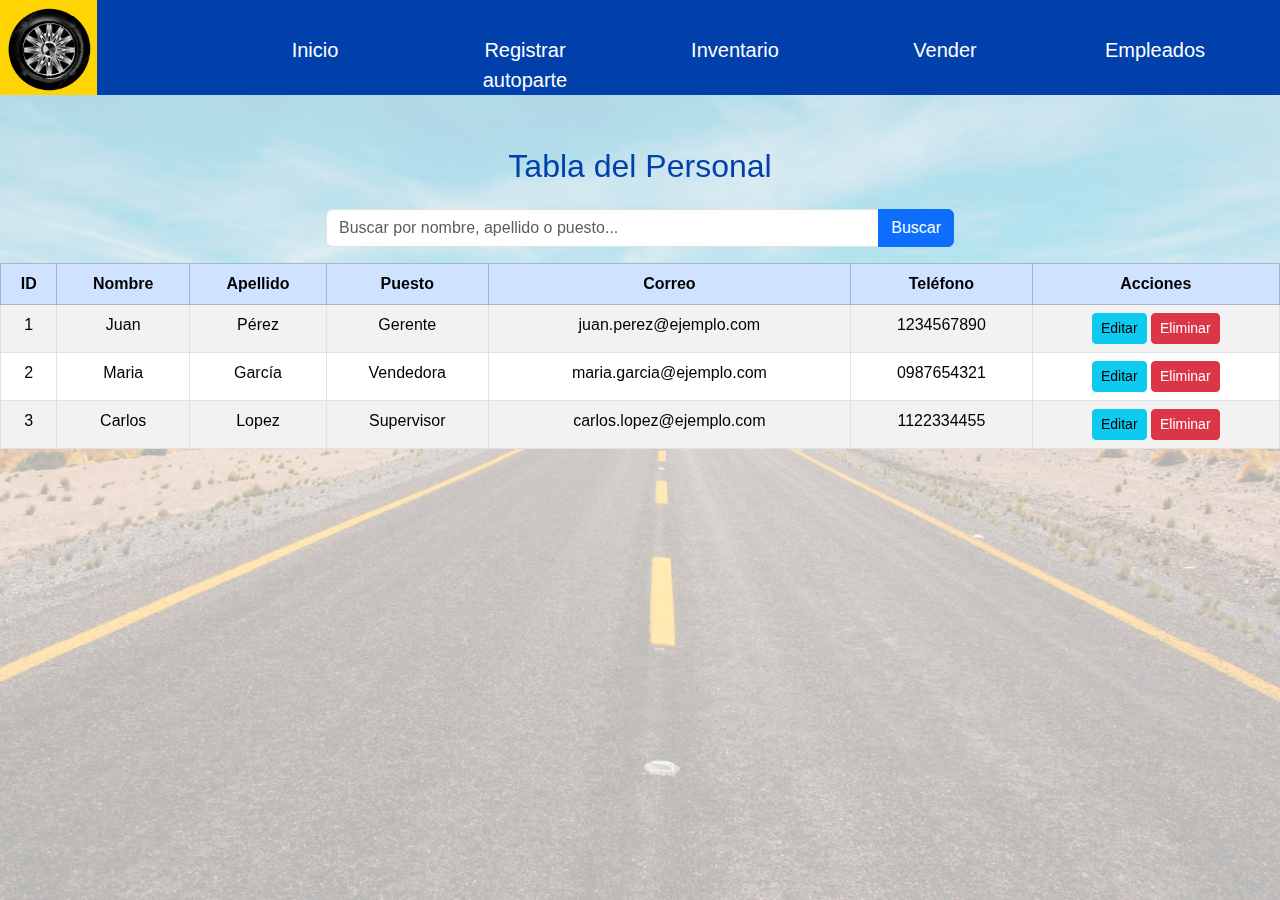
==== empleados-tabla.html @ 13f591bf "Agregar vista empleados y cambio de estilos" ====
<!DOCTYPE html>
<html lang="es">
<head>
    <meta charset="UTF-8">
    <meta name="viewport" content="width=device-width, initial-scale=1.0">
    <title>Editor de Empleados</title>
    <link href="/estilos/estilos.css" rel="stylesheet"/>
    <link href="/estilos/estilosRegistrarProveedorAutoparte.css" rel="stylesheet"/>
    <link href="https://cdn.jsdelivr.net/npm/bootstrap@5.3.3/dist/css/bootstrap.min.css" rel="stylesheet" integrity="sha384-QWTKZyjpPEjISv5WaRU9OFeRpok6YctnYmDr5pNlyT2bRjXh0JMhjY6hW+ALEwIH" crossorigin="anonymous">
    <link href="/imagenes/icono_llanta.jpg" rel="icon"/>
</head>
<body>
    <!-- Barra de navegación -->
    <nav class="barra-navegacion">
        <ul>
            <li><img src="/imagenes/icono_llanta.jpg" alt="llanta" class="icono-llanta"></li> 
            <li><a href="/index.html">Inicio</a></li>
            <li><a href="/registrarAutoparte.html">Registrar autoparte</a></li>
            <li><a href="/inventario.html">Inventario</a></li>
            <li><a href="/vender.html">Vender</a></li>
            <li><a href="/empleados.html">Empleados</a></li>
        </ul>
    </nav><br/><br/><br/>

    <!-- Título y campo de búsqueda -->
    <div class="titulo">
        <h2 class="text-center mb-4">Tabla del Personal</h2>

        <!-- Campo de búsqueda y botón de filtro -->
        <div class="row mb-3">
            <div class="col-md-6 offset-md-3">
                <div class="input-group">
                    <input type="text" class="form-control" placeholder="Buscar por nombre, apellido o puesto...">
                    <button class="btn btn-primary" type="button">Buscar</button>
                </div>
            </div>
        </div>

        <!-- Tabla del Personal -->
        <table class="table table-striped table-bordered">
            <thead class="table-primary">
                <tr>
                    <th>ID</th>
                    <th>Nombre</th>
                    <th>Apellido</th>
                    <th>Puesto</th>
                    <th>Correo</th>
                    <th>Teléfono</th>
                    <th>Acciones</th>
                </tr>
            </thead>
            <tbody>
                <tr>
                    <td>1</td>
                    <td>Juan</td>
                    <td>Pérez</td>
                    <td>Gerente</td>
                    <td>juan.perez@ejemplo.com</td>
                    <td>1234567890</td>
                    <td>
                        <button class="btn btn-info btn-sm">Editar</button>
                        <button class="btn btn-danger btn-sm">Eliminar</button>
                    </td>
                </tr>
                <tr>
                    <td>2</td>
                    <td>Maria</td>
                    <td>García</td>
                    <td>Vendedora</td>
                    <td>maria.garcia@ejemplo.com</td>
                    <td>0987654321</td>
                    <td>
                        <button class="btn btn-info btn-sm">Editar</button>
                        <button class="btn btn-danger btn-sm">Eliminar</button>
                    </td>
                </tr>
                <tr>
                    <td>3</td>
                    <td>Carlos</td>
                    <td>Lopez</td>
                    <td>Supervisor</td>
                    <td>carlos.lopez@ejemplo.com</td>
                    <td>1122334455</td>
                    <td>
                        <button class="btn btn-info btn-sm">Editar</button>
                        <button class="btn btn-danger btn-sm">Eliminar</button>
                    </td>
                </tr>
            </tbody>
        </table>
    </div>

    <!-- Scripts de Bootstrap -->
    <script src="https://cdn.jsdelivr.net/npm/bootstrap@5.3.3/dist/js/bootstrap.bundle.min.js"></script>
</body>
</html>
---- estilos/estilos.css ----
*{
    box-sizing: border-box;
    caret-color: transparent;
}

html, body {
    height: 100%;
}

body{
    overflow-y: auto;
    margin: 0;
    padding: 0;
    height: 100vh;
    position: relative;
    --color-principal: #0140AA;/*color principal*/
    --color-secundario:#FED403;/*color secundario*/
}

body::before {
    content: "";
    position: fixed;
    top: 0;
    left: 0;
    width: 100%;
    height: 100%;
    background-image: url("/imagenes/carretera_fondo.jpg");
    background-attachment: fixed;
    background-size: cover;
    background-position: center;
    background-repeat: no-repeat;
    opacity: 0.3;  
    z-index: -10;  /*Envía la imagen detrás del contenido*/
}
.icono-llanta{
    height: 97px;
    background-color:#FED403;;
}

.barra-navegacion{
    position: fixed;
    top:0; 
    width: 100%;
    z-index: 10000;
}

.barra-navegacion ul{
    list-style-type: none;
    background-color: var(--color-principal);/*color principal*/
    overflow: hidden;
    margin: 0;
    padding: 0;
}
.barra-navegacion ul li{
    float:  left;/*Acomodar horizontalmente*/
    font-family: Arial, Helvetica, sans-serif;
    font-size: 20px;
    width: 210px;
    height: 95px;
}

.boton-amarillo{
    background-color: var(--color-secundario);/*color secundario*/
}

.barra-navegacion ul li a{/*Links dentro de la lista*/
    display: block;
    color: white;
    text-align: center;
    padding: 35px 40px 40px 40px;
    text-decoration: none;
}
.barra-navegacion ul li a:hover{
    background-color: #e1e1dfcc;
    color:black;
}

.titulo{
    padding-top: 25px;
    margin-top: 25px;
}
---- estilos/estilosRegistrarProveedorAutoparte.css ----
.titulo{
    padding-top: 50px;
    text-align: center;
    padding-bottom: 30px;
    color: var(--color-principal);
    font-family: Arial, Helvetica, sans-serif;
}
.titulo-p{

    padding-top: 50px;
    text-align: center;
    padding-bottom: 30px;
    color: var(--color-principal);
    font-family: Arial, Helvetica, sans-serif;
}

.formulario{
    background-color: rgba(229, 191, 3, 0.5);/*color secundario, 0.5 para la opacidad*/
    margin: 10px 80px 10px 80px;
    padding: 30px 40px 10px 40px;
    border-radius: 10px;
}
.formulario-empleado{
    background-color: #013faa44;/*color secundario, 0.5 para la opacidad*/
    margin: 10px 80px 10px 80px;
    padding: 30px 40px 10px 40px;
    border-radius: 10px;
}

.formulario input{
    caret-color: black;
}

label, input,button{
    color: black;
}

div button a{
    text-decoration: none;
    color: black;
}
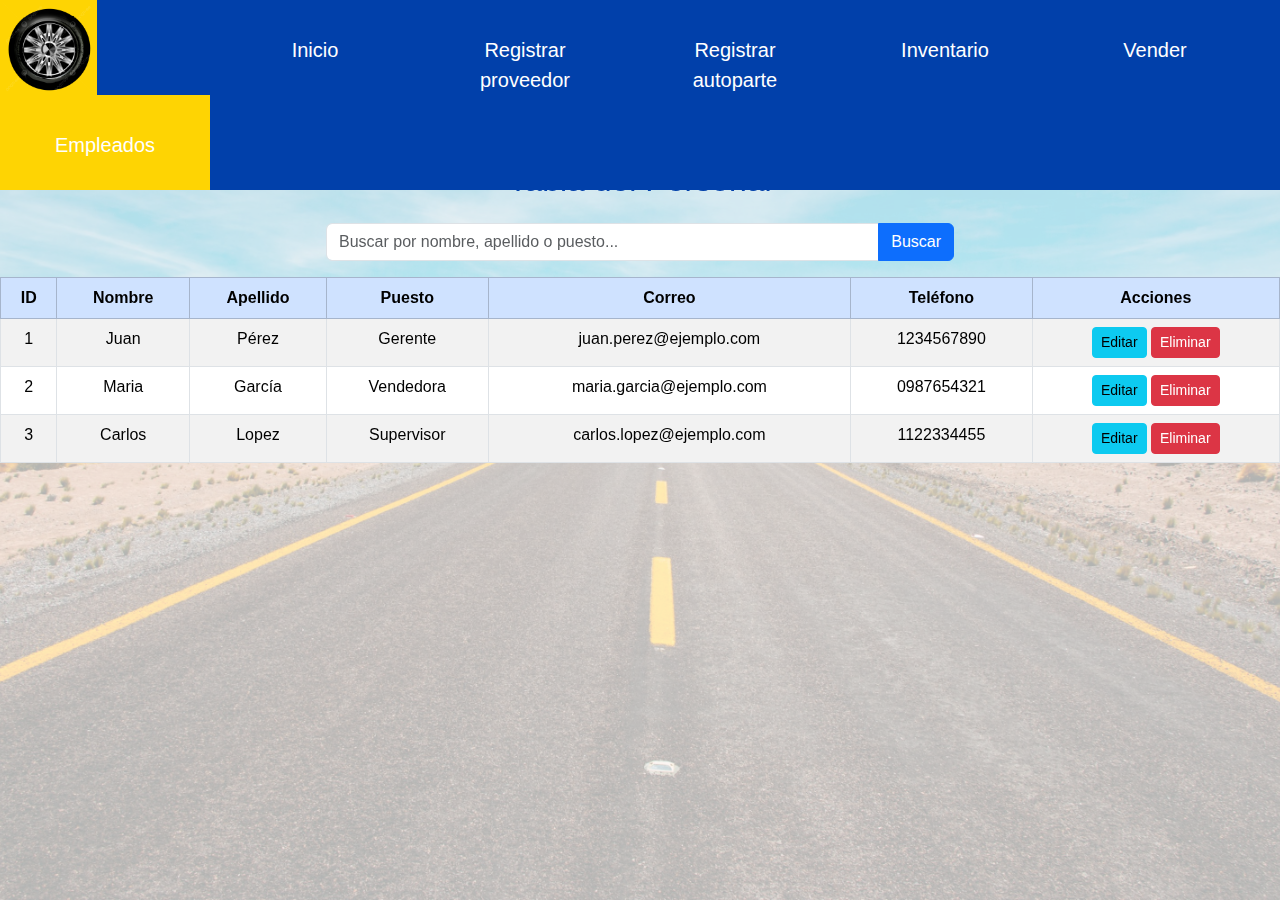
==== commit f6ab70b1: "agregué un boton para registrar nuevo empleado, cambie el nombre de empleados a registrar-empleado" ====
--- a/empleados-tabla.html
+++ b/empleados-tabla.html
@@ -3,7 +3,7 @@
 <head>
     <meta charset="UTF-8">
     <meta name="viewport" content="width=device-width, initial-scale=1.0">
-    <title>Editor de Empleados</title>
+    <title>Empleados</title>
     <link href="/estilos/estilos.css" rel="stylesheet"/>
     <link href="/estilos/estilosRegistrarProveedorAutoparte.css" rel="stylesheet"/>
     <link href="https://cdn.jsdelivr.net/npm/bootstrap@5.3.3/dist/css/bootstrap.min.css" rel="stylesheet" integrity="sha384-QWTKZyjpPEjISv5WaRU9OFeRpok6YctnYmDr5pNlyT2bRjXh0JMhjY6hW+ALEwIH" crossorigin="anonymous">
@@ -15,17 +15,20 @@
         <ul>
             <li><img src="/imagenes/icono_llanta.jpg" alt="llanta" class="icono-llanta"></li> 
             <li><a href="/index.html">Inicio</a></li>
+            <li><a href="/registrarProveedor.html">Registrar proveedor</a></li>
             <li><a href="/registrarAutoparte.html">Registrar autoparte</a></li>
             <li><a href="/inventario.html">Inventario</a></li>
             <li><a href="/vender.html">Vender</a></li>
-            <li><a href="/empleados.html">Empleados</a></li>
+            <li class="boton-amarillo"><a href="#">Empleados</a></li><!--la clase "boton_amarillo" es en la página en la que se encuentra-->
         </ul>
-    </nav><br/><br/><br/>
-
+    </nav><br/><br/>
     <!-- Título y campo de búsqueda -->
     <div class="titulo">
+        <div class="d-grid gap-2 d-md-flex justify-content-md-start"><!--Boton para registrar un nuevo empleado-->
+            <a href="/registrar-empleado.html"class="col-md-3 btn btn-success">Registrar Nuevo Empleado</a>
+        </div>
+
         <h2 class="text-center mb-4">Tabla del Personal</h2>
-
         <!-- Campo de búsqueda y botón de filtro -->
         <div class="row mb-3">
             <div class="col-md-6 offset-md-3">
--- a/estilos/estilos.css
+++ b/estilos/estilos.css
@@ -80,3 +80,7 @@
     margin-top: 25px;
 }
 
+input{
+    caret-color: black;
+}
+
--- a/estilos/estilosRegistrarProveedorAutoparte.css
+++ b/estilos/estilosRegistrarProveedorAutoparte.css
@@ -20,15 +20,12 @@
     padding: 30px 40px 10px 40px;
     border-radius: 10px;
 }
+
 .formulario-empleado{
     background-color: #013faa44;/*color secundario, 0.5 para la opacidad*/
     margin: 10px 80px 10px 80px;
     padding: 30px 40px 10px 40px;
     border-radius: 10px;
-}
-
-.formulario input{
-    caret-color: black;
 }
 
 label, input,button{
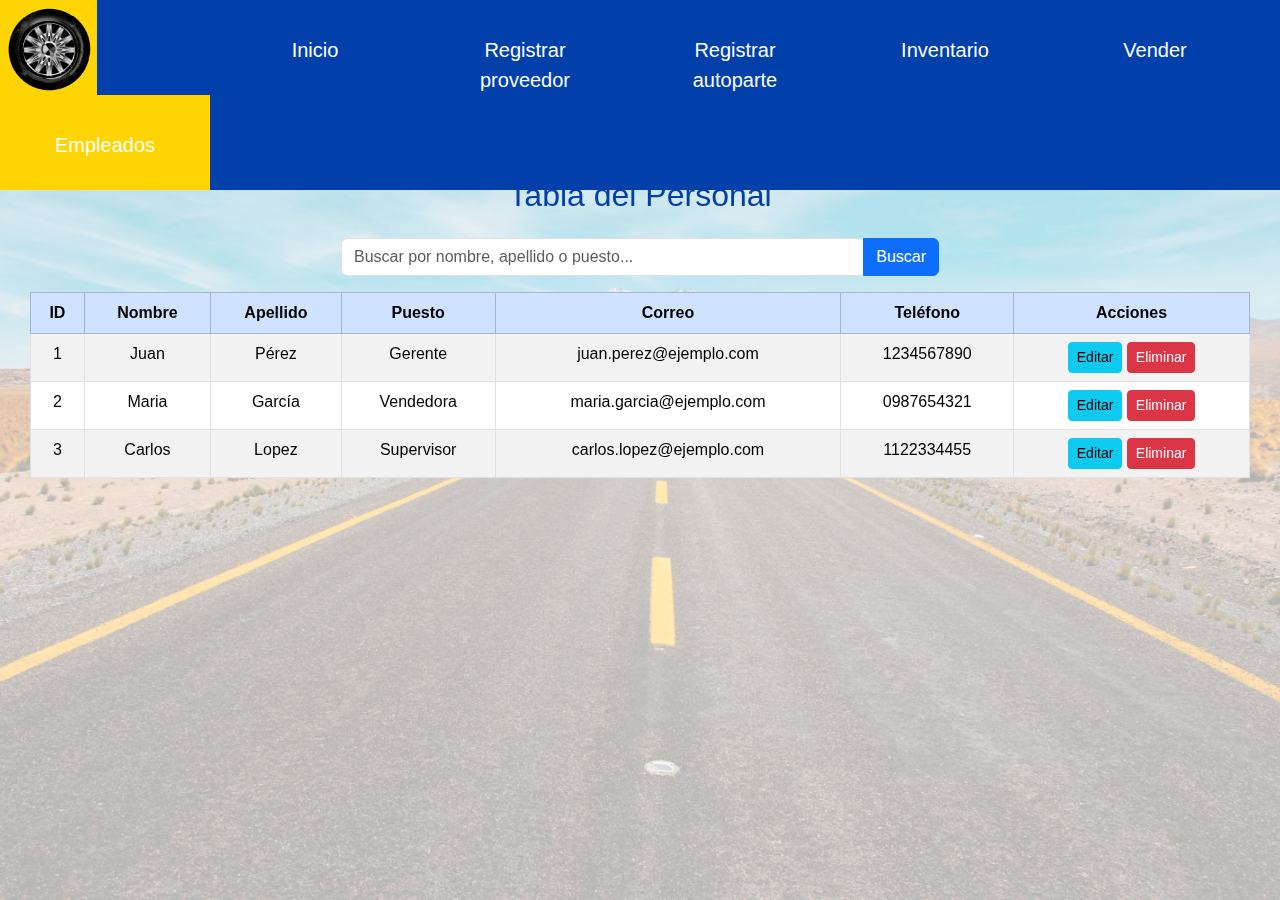
==== commit 780e0b01: "agregue paddind al main para que se vea más bien" ====
--- a/empleados-tabla.html
+++ b/empleados-tabla.html
@@ -5,7 +5,7 @@
     <meta name="viewport" content="width=device-width, initial-scale=1.0">
     <title>Empleados</title>
     <link href="/estilos/estilos.css" rel="stylesheet"/>
-    <link href="/estilos/estilosRegistrarProveedorAutoparte.css" rel="stylesheet"/>
+    <link href="/estilos/estilosRegistrarProveedor-Autoparte-Empleado.css" rel="stylesheet"/>
     <link href="https://cdn.jsdelivr.net/npm/bootstrap@5.3.3/dist/css/bootstrap.min.css" rel="stylesheet" integrity="sha384-QWTKZyjpPEjISv5WaRU9OFeRpok6YctnYmDr5pNlyT2bRjXh0JMhjY6hW+ALEwIH" crossorigin="anonymous">
     <link href="/imagenes/icono_llanta.jpg" rel="icon"/>
 </head>
@@ -22,77 +22,79 @@
             <li class="boton-amarillo"><a href="#">Empleados</a></li><!--la clase "boton_amarillo" es en la página en la que se encuentra-->
         </ul>
     </nav><br/><br/>
-    <!-- Título y campo de búsqueda -->
-    <div class="titulo">
-        <div class="d-grid gap-2 d-md-flex justify-content-md-start"><!--Boton para registrar un nuevo empleado-->
-            <a href="/registrar-empleado.html"class="col-md-3 btn btn-success">Registrar Nuevo Empleado</a>
-        </div>
 
-        <h2 class="text-center mb-4">Tabla del Personal</h2>
-        <!-- Campo de búsqueda y botón de filtro -->
-        <div class="row mb-3">
-            <div class="col-md-6 offset-md-3">
-                <div class="input-group">
-                    <input type="text" class="form-control" placeholder="Buscar por nombre, apellido o puesto...">
-                    <button class="btn btn-primary" type="button">Buscar</button>
+    <main>
+        <!-- Título y campo de búsqueda -->
+        <div class="titulo">
+            <div class="d-grid gap-2 d-md-flex justify-content-md-start"><!--Boton para registrar un nuevo empleado-->
+                <a href="/registrar-empleado.html"class="col-md-3 btn btn-success">Registrar Nuevo Empleado</a>
+            </div>
+
+            <h2 class="text-center mb-4">Tabla del Personal</h2>
+            <!-- Campo de búsqueda y botón de filtro -->
+            <div class="row mb-3">
+                <div class="col-md-6 offset-md-3">
+                    <div class="input-group">
+                        <input type="text" class="form-control" placeholder="Buscar por nombre, apellido o puesto...">
+                        <button class="btn btn-primary" type="button">Buscar</button>
+                    </div>
                 </div>
             </div>
+
+            <!-- Tabla del Personal -->
+            <table class="table table-striped table-bordered">
+                <thead class="table-primary">
+                    <tr>
+                        <th>ID</th>
+                        <th>Nombre</th>
+                        <th>Apellido</th>
+                        <th>Puesto</th>
+                        <th>Correo</th>
+                        <th>Teléfono</th>
+                        <th>Acciones</th>
+                    </tr>
+                </thead>
+                <tbody>
+                    <tr>
+                        <td>1</td>
+                        <td>Juan</td>
+                        <td>Pérez</td>
+                        <td>Gerente</td>
+                        <td>juan.perez@ejemplo.com</td>
+                        <td>1234567890</td>
+                        <td>
+                            <button class="btn btn-info btn-sm">Editar</button>
+                            <button class="btn btn-danger btn-sm">Eliminar</button>
+                        </td>
+                    </tr>
+                    <tr>
+                        <td>2</td>
+                        <td>Maria</td>
+                        <td>García</td>
+                        <td>Vendedora</td>
+                        <td>maria.garcia@ejemplo.com</td>
+                        <td>0987654321</td>
+                        <td>
+                            <button class="btn btn-info btn-sm">Editar</button>
+                            <button class="btn btn-danger btn-sm">Eliminar</button>
+                        </td>
+                    </tr>
+                    <tr>
+                        <td>3</td>
+                        <td>Carlos</td>
+                        <td>Lopez</td>
+                        <td>Supervisor</td>
+                        <td>carlos.lopez@ejemplo.com</td>
+                        <td>1122334455</td>
+                        <td>
+                            <button class="btn btn-info btn-sm">Editar</button>
+                            <button class="btn btn-danger btn-sm">Eliminar</button>
+                        </td>
+                    </tr>
+                </tbody>
+            </table>
         </div>
-
-        <!-- Tabla del Personal -->
-        <table class="table table-striped table-bordered">
-            <thead class="table-primary">
-                <tr>
-                    <th>ID</th>
-                    <th>Nombre</th>
-                    <th>Apellido</th>
-                    <th>Puesto</th>
-                    <th>Correo</th>
-                    <th>Teléfono</th>
-                    <th>Acciones</th>
-                </tr>
-            </thead>
-            <tbody>
-                <tr>
-                    <td>1</td>
-                    <td>Juan</td>
-                    <td>Pérez</td>
-                    <td>Gerente</td>
-                    <td>juan.perez@ejemplo.com</td>
-                    <td>1234567890</td>
-                    <td>
-                        <button class="btn btn-info btn-sm">Editar</button>
-                        <button class="btn btn-danger btn-sm">Eliminar</button>
-                    </td>
-                </tr>
-                <tr>
-                    <td>2</td>
-                    <td>Maria</td>
-                    <td>García</td>
-                    <td>Vendedora</td>
-                    <td>maria.garcia@ejemplo.com</td>
-                    <td>0987654321</td>
-                    <td>
-                        <button class="btn btn-info btn-sm">Editar</button>
-                        <button class="btn btn-danger btn-sm">Eliminar</button>
-                    </td>
-                </tr>
-                <tr>
-                    <td>3</td>
-                    <td>Carlos</td>
-                    <td>Lopez</td>
-                    <td>Supervisor</td>
-                    <td>carlos.lopez@ejemplo.com</td>
-                    <td>1122334455</td>
-                    <td>
-                        <button class="btn btn-info btn-sm">Editar</button>
-                        <button class="btn btn-danger btn-sm">Eliminar</button>
-                    </td>
-                </tr>
-            </tbody>
-        </table>
-    </div>
-
+    </main>
     <!-- Scripts de Bootstrap -->
     <script src="https://cdn.jsdelivr.net/npm/bootstrap@5.3.3/dist/js/bootstrap.bundle.min.js"></script>
 </body>
--- a/estilos/estilos.css
+++ b/estilos/estilos.css
@@ -84,3 +84,6 @@
     caret-color: black;
 }
 
+main{
+    padding: 15px 30px 5px 30px;
+}
--- a/estilos/estilosRegistrarProveedor-Autoparte-Empleado.css
+++ b/estilos/estilosRegistrarProveedor-Autoparte-Empleado.css
@@ -0,0 +1,38 @@
+.titulo{
+    padding-top: 50px;
+    text-align: center;
+    padding-bottom: 30px;
+    color: var(--color-principal);
+    font-family: Arial, Helvetica, sans-serif;
+}
+.titulo-p{
+    padding-top: 50px;
+    text-align: center;
+    padding-bottom: 30px;
+    color: var(--color-principal);
+    font-family: Arial, Helvetica, sans-serif;
+}
+
+.formulario{
+    background-color: rgba(229, 191, 3, 0.5);/*color secundario, 0.5 para la opacidad*/
+    margin: 10px 80px 10px 80px;
+    padding: 30px 40px 10px 40px;
+    border-radius: 10px;
+}
+
+.formulario-empleado{
+    background-color: #013faa44;
+    margin: 10px 80px 10px 80px;
+    padding: 30px 40px 10px 40px;
+    border-radius: 10px;
+}
+
+label, input,button{
+    color: black;
+}
+
+div button a{
+    text-decoration: none;
+    color: black;
+}
+
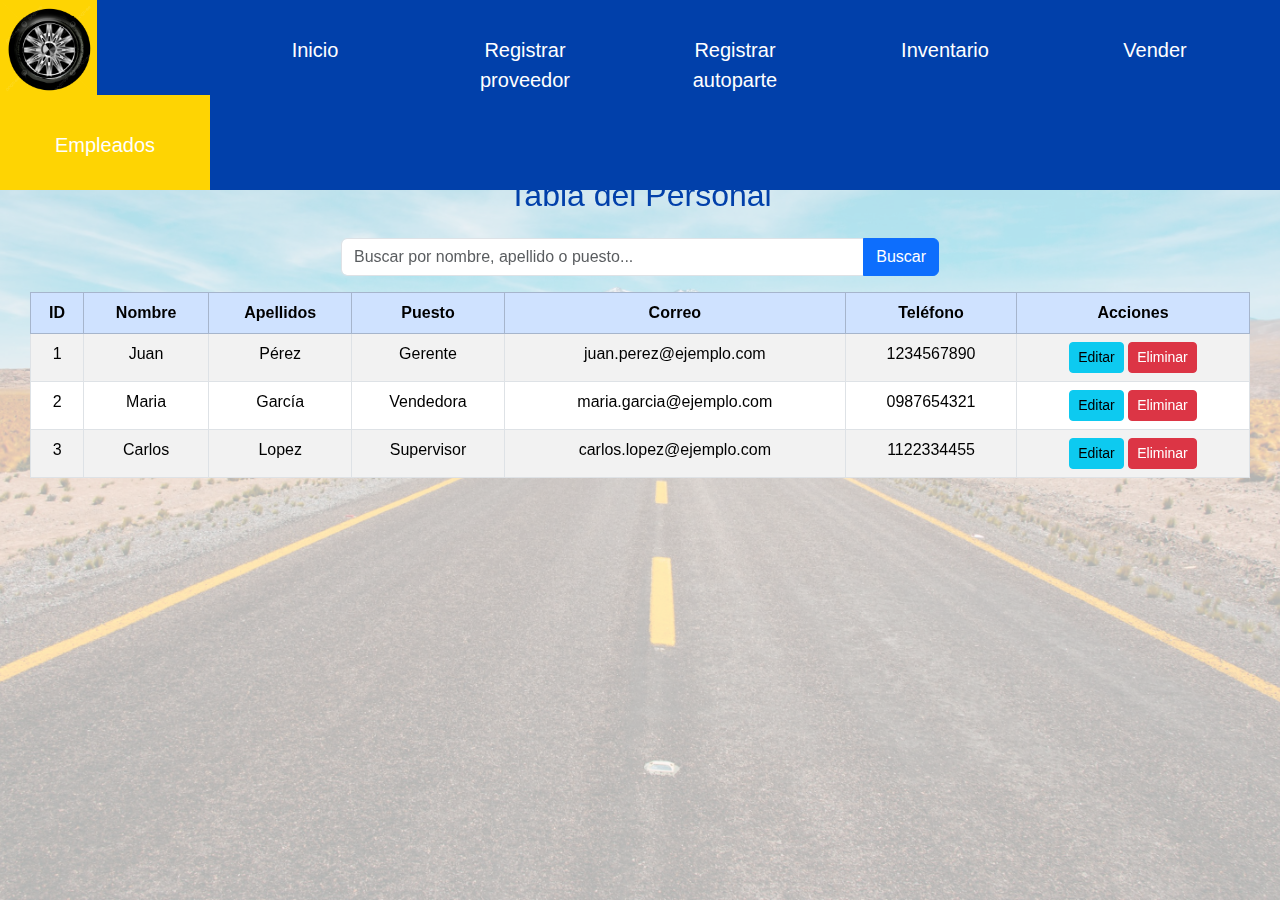
==== commit 8ba513b7: "quite la direccion del empleado porque no esta en las tablas" ====
--- a/empleados-tabla.html
+++ b/empleados-tabla.html
@@ -47,7 +47,7 @@
                     <tr>
                         <th>ID</th>
                         <th>Nombre</th>
-                        <th>Apellido</th>
+                        <th>Apellidos</th>
                         <th>Puesto</th>
                         <th>Correo</th>
                         <th>Teléfono</th>
--- a/estilos/estilosRegistrarProveedor-Autoparte-Empleado.css
+++ b/estilos/estilosRegistrarProveedor-Autoparte-Empleado.css
@@ -19,6 +19,9 @@
     padding: 30px 40px 10px 40px;
     border-radius: 10px;
 }
+.naranja{
+    background-color: rgba(243,156,18,0.5);
+}
 
 .formulario-empleado{
     background-color: #013faa44;
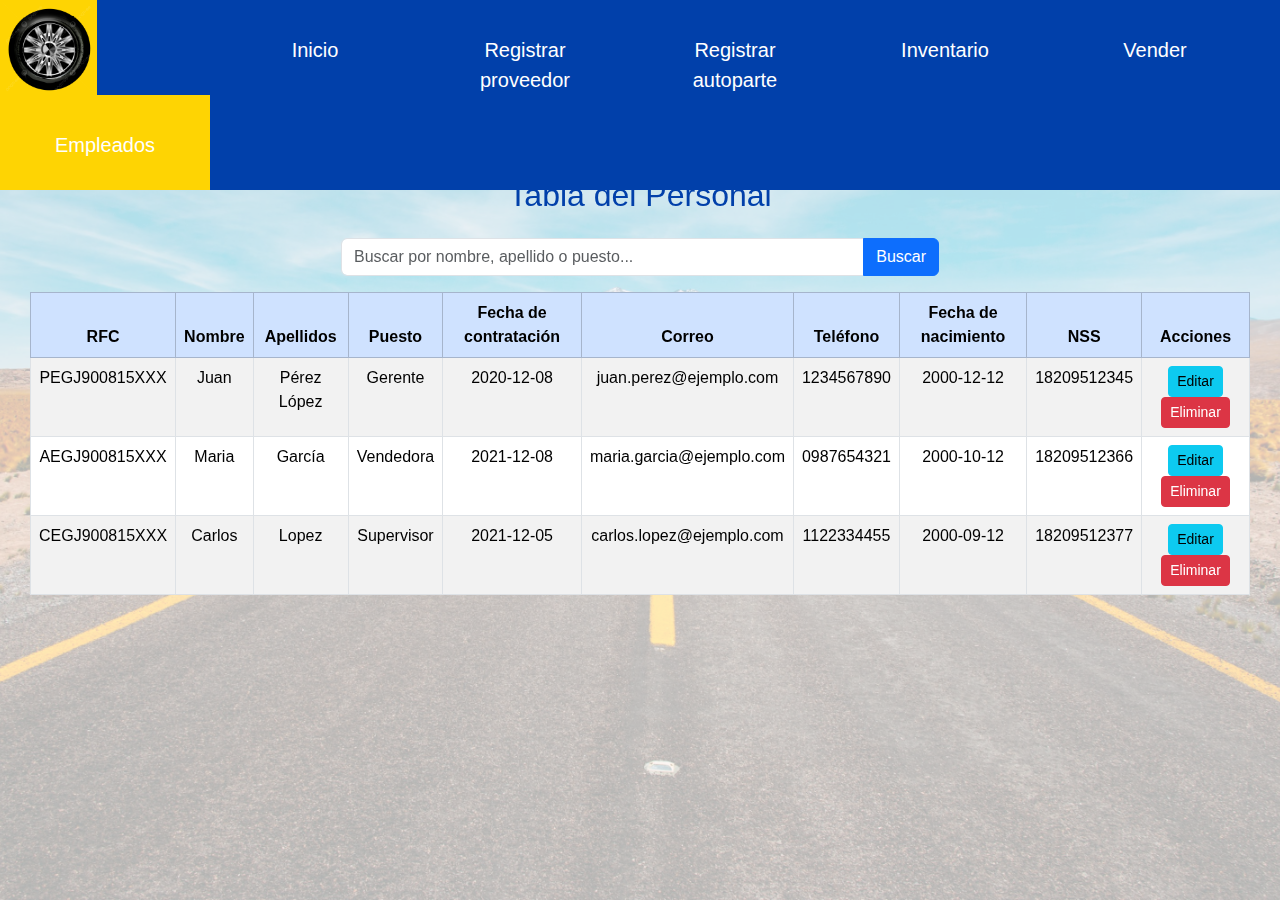
==== commit 5c38c4a0: "agregué los campos que faltaban cuando se mostraban todos los empleados" ====
--- a/empleados-tabla.html
+++ b/empleados-tabla.html
@@ -45,47 +45,59 @@
             <table class="table table-striped table-bordered">
                 <thead class="table-primary">
                     <tr>
-                        <th>ID</th>
+                        <th>RFC</th><!--ID de la tabla-->
                         <th>Nombre</th>
                         <th>Apellidos</th>
                         <th>Puesto</th>
+                        <th>Fecha de contratación</th><!--Nuevo-->
                         <th>Correo</th>
                         <th>Teléfono</th>
+                        <th>Fecha de nacimiento</th><!--Nuevo-->
+                        <th>NSS</th><!--Nuevo-->
                         <th>Acciones</th>
                     </tr>
                 </thead>
                 <tbody>
                     <tr>
-                        <td>1</td>
+                        <td>PEGJ900815XXX</td>
                         <td>Juan</td>
-                        <td>Pérez</td>
+                        <td>Pérez López</td>
                         <td>Gerente</td>
+                        <td>2020-12-08</td>
                         <td>juan.perez@ejemplo.com</td>
                         <td>1234567890</td>
+                        <td>2000-12-12</td>
+                        <td>18209512345</td>
                         <td>
                             <button class="btn btn-info btn-sm">Editar</button>
                             <button class="btn btn-danger btn-sm">Eliminar</button>
                         </td>
                     </tr>
                     <tr>
-                        <td>2</td>
+                        <td>AEGJ900815XXX</td>
                         <td>Maria</td>
                         <td>García</td>
                         <td>Vendedora</td>
+                        <td>2021-12-08</td>
                         <td>maria.garcia@ejemplo.com</td>
                         <td>0987654321</td>
+                        <td>2000-10-12</td>
+                        <td>18209512366</td>
                         <td>
                             <button class="btn btn-info btn-sm">Editar</button>
                             <button class="btn btn-danger btn-sm">Eliminar</button>
                         </td>
                     </tr>
                     <tr>
-                        <td>3</td>
+                        <td>CEGJ900815XXX</td>
                         <td>Carlos</td>
                         <td>Lopez</td>
                         <td>Supervisor</td>
+                        <td>2021-12-05</td>
                         <td>carlos.lopez@ejemplo.com</td>
                         <td>1122334455</td>
+                        <td>2000-09-12</td>
+                        <td>18209512377</td>
                         <td>
                             <button class="btn btn-info btn-sm">Editar</button>
                             <button class="btn btn-danger btn-sm">Eliminar</button>
